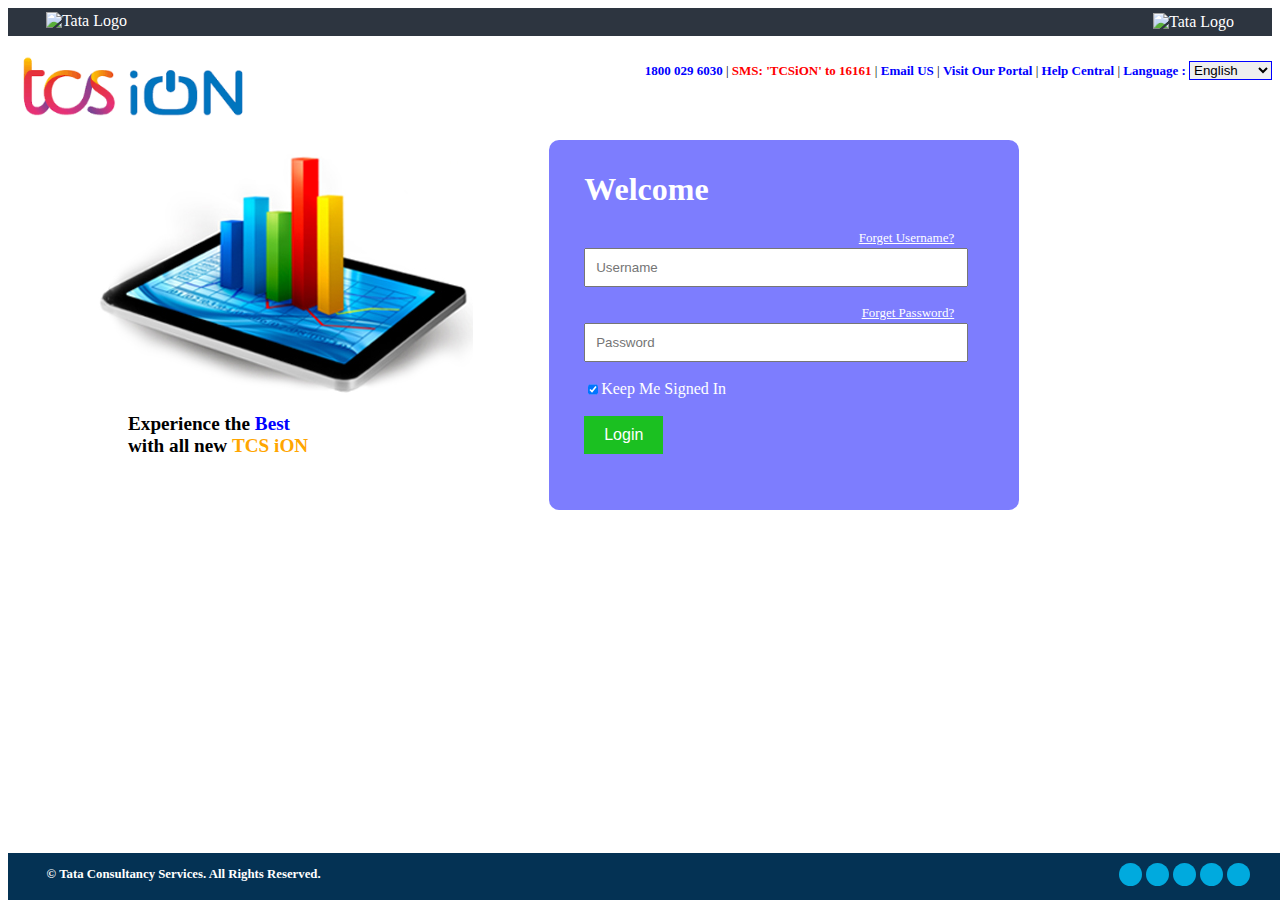
==== index.html.html @ c8f55264 "First branch for tcsion website added1" ====
<!DOCTYPE html>
<html lang="en">
<head>
    <meta charset="UTF-8">
    <meta http-equiv="X-UA-Compatible" content="IE=edge">
    <meta name="viewport" content="width=device-width, initial-scale=1.0">
    <script src="https://kit.fontawesome.com/f631a9f550.js" crossorigin="anonymous"></script>
    <link rel="icon" type="image/x-icon" href="https://www.google.com/url?sa=i&url=https%3A%2F%2Fcompanieslogo.com%2Ftata-consultancy-services%2Flogo%2F&psig=AOvVaw1FALYAoZ5JVp7UhJFM-ENE&ust=1667983706149000&source=images&cd=vfe&ved=0CA0QjRxqFwoTCNCZ3tSZnvsCFQAAAAAdAAAAABAE">
     <link rel="stylesheet" href="navbar.css" />
    <title>TCSiON</title>
    
</head>
<body>
  <div style="margin: 0%;">

    <div class="header">
        <div class="title"><img src="https://www.tcsion.com/dotcom/TCSSMB/Login/images/TATA-logo-left.png" alt="Tata Logo"/></div>
        <div class="title_img"><img src="https://www.tcsion.com/dotcom/TCSSMB/Login/images/TATA-logo-right.png" alt="Tata Logo"/></div>
    </div>
    <div class="menu-items">
        <img src="tcsionimg.png">
        <div class="items">
            <a class="fa-solid fa-phone" style="color:blue;font-weight:800"> 1800 029 6030</a> |
            <i class="fa-regular fa-mobile-button"></i><a style="color:red;font-weight:800"> SMS: 'TCSiON' to 16161</a> |
            <i class="fa-solid fa-envelope"></i><a style="color:blue;font-weight:800"> Email US </a> |
            <i class="fa-light fa-desktop"></i><a style="color:blue;font-weight:800"> Visit Our Portal  </a> |
            <i class="fa-solid fa-circle-exclamation"></i><a style="color:blue;font-weight:800"> Help Central </a> |
            <a style="color:blue;font-weight:800"> Language : </a>
           
            <select name="English" style="border-color: blue;">
                <option value="English" style="color:blue;width: 30px;">English</option>
                <option value="Spanish" >Spanish</option>
                <option value="Japanese" >Japanese</option>
                <option value="Bahasa" >Bahasa</option>
                <option value="Portugese" >Portugese</option>
            </select>
           
        </div>
    </div>
    </div>
    

    <!-- content -->
    <div class="content">
       
        <div class="left-content">
            <img src="ion-login-banner.jpg" style="margin-left:90px">
            <div style="margin-left: 120px;font-size:larger;font-weight:600;width:300px;height:50px;">
                Experience the  <a style="color:blue;font-weight:700"> Best </a><br>
                   with all new <a  style="color:orange;font-weight:700">TCS iON</a>
            </div>
        </div>
        
        <div class="right-content" >
            <form>
                <h1>Welcome</h1>

                <a href="">Forget Username?</a><br>
                
                <input type="text" placeholder="Username" name="username" required> <br> <br>
            
                <a href=""> Forget Password?</a><br>
                <input type="password" placeholder="Password" name="psw" required><br>
                <br>
                <input class="checkbx" type="checkbox" checked="false">Keep Me Signed In   <i class="fa-solid fa-circle-info"></i>
                <br><br>
                <button class="btn1">Login</button>
        </form>
        
        </div>
    </div>

   

 
    <div class="n-footer">
        <!-- <div class="division">
            <p><span><i class="fa-solid fa-users"></i></span><a>  Active Users</a><a>  12,72,000</a> |
            <span><i class="fa-solid fa-thumbs-up"></i></span><a>  Solution Capabilities</a><a>  18,020</a> |</p>
        </div> -->
    
        <div class="footer-content">
 
                <span class="circle FB"><i class="fab fa-facebook-f"></i></span>
          
                <span class="circle"><i class="fab fa-twitter"></i></span>

                <span class="circle"><i class="fab fa-linkedin-in"></i></span>
  
                <span class="circle"><i class="fab fa-youtube"></i></span>
  
                <span class="circle"><i class="fab fa-github"></i></span>
      
        </div>      
        <div class="footer">
            <span> &copy; </span> 
            <span id="year1" ></span> 
            Tata Consultancy Services. All Rights Reserved.
			
        </div>
        </div>
     </div>
    
</body>
</html>
---- navbar.css ----
.header {
  height: 28px;
  background-color: #2d3540;
  color: #fff;
  width: 100%;
  
}

.title {
  padding: 4px 3%;
  float: left;
}

.title_img {
  padding: 5px 3%;
  float: right;
}

div {
  display: block;
}

.n-footer {
  background: #043254 none repeat scroll 0 0;
  /* top:90%; */
  bottom: 0;
  position: fixed;
  width: 100%;
  text-align: center;
  padding: 10px 0;
  
}

#year1 {
  font-size: 1em;
  vertical-align: 0px;
}

.footer-content {
  display: inline-block;
  float: right;
  margin-right: 3%;
  margin-left: 2px;
}

.circle {
  background: #00aade none repeat scroll 0 0;
  border-radius: 50%;
  color: #ffffff;
  display: inline-block;
  font-size: 0.9em;
  width: 23px;
  height: 21px;
  padding-top: 2px;
}

.footer {
  color: #fff;
  font-size: 0.8em;
  font-weight: 600;
  float: left;
  margin-left: 3%;
  line-height: 23px;
}

.menu-items img {
  height: 100px;
  width: 250px;
}

.items {
  font-size: small;
  float: right;
  /* background-color: #00aade; */
  margin-right: 0%;
  margin-top: 25px;
  border-bottom: #00aade;
  border-width: 12px;
}

.right-content {
  color: white;
  background-color: rgb(125, 125, 254);
  display: inline;
  float: right;
  margin-right: 20%;
  margin-left: 40px;
  padding: 10px 10px 10px 10px;
  /* text-align: center; */

  border-radius: 10px;
  height: 350px;
  width: 450px;
}

.left-content {
  display: inline;
  float: left;
}

.right-content form a {
  font-size: small;
  float: right;
  margin-right: 30px;
  color:white;


}

.right-content form input {
  width: 90%;
  height: 20%;
  padding: 10px 10px 10px 10px;
}

.right-content form h1 {
  font-size: xx-large;
  font-weight: 600;

}

.right-content form .checkbx {
  float: left;
  font-size: small;

}
.right-content form{
  padding-left:25px;
  padding-right:25px;
}

.right-content form .btn1 {

  position: absolute;

  background-color: rgb(27, 192, 33);

  color: white;

  font-size: 16px;

  padding: 10px 20px;

  border: none;
  box-shadow: #2d3540;
  cursor: pointer;

  border-radius: 0px;

}

.right-content form .btn:hover {

  background-color: black;

}

.right-content form .checkbx{
  width:10px;

}
.right-content .banner{
  background-color: white;
  width:100%;
  height:60px;


}

.n-footer .division{
  background-color:white;
  padding-top:0 0 0 0;
  text-align: center;
  margin-top: 0%;
  color:orange;
  
  height:60px;
  width:100%;
  margin-top: 0px;
  

}
/* .n-footer .division p{
  text-align: center;
  margin-top:20px;
 

} */

/* .left-content .para{
  font-size: larger;
  font-weight: 500;
  margin-left: 50px;
} */
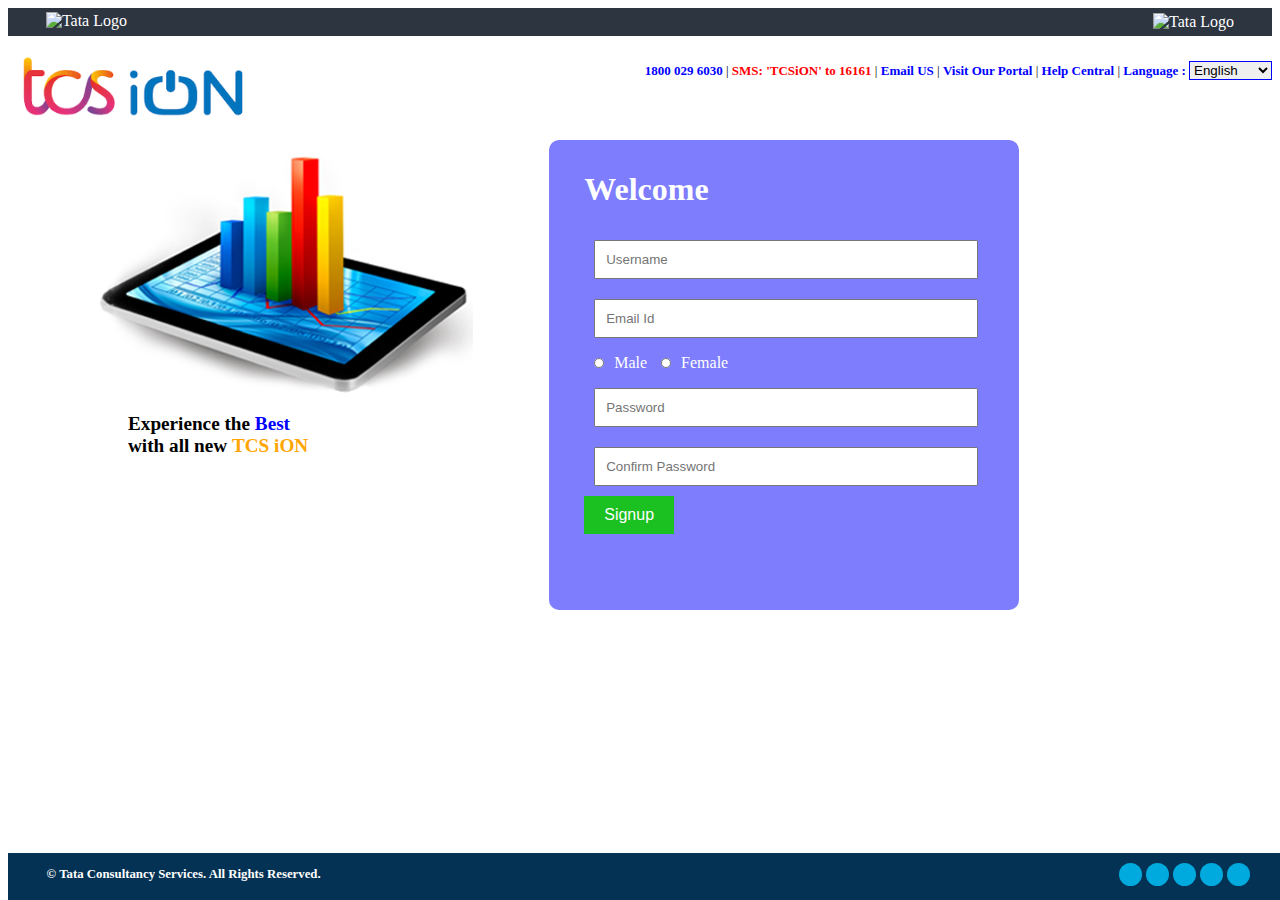
==== commit e861dee2: "new changes in index and navbar files" ====
--- a/index.html.html
+++ b/index.html.html
@@ -1,105 +1,104 @@
 <!DOCTYPE html>
 <html lang="en">
+
 <head>
     <meta charset="UTF-8">
     <meta http-equiv="X-UA-Compatible" content="IE=edge">
     <meta name="viewport" content="width=device-width, initial-scale=1.0">
     <script src="https://kit.fontawesome.com/f631a9f550.js" crossorigin="anonymous"></script>
-    <link rel="icon" type="image/x-icon" href="https://www.google.com/url?sa=i&url=https%3A%2F%2Fcompanieslogo.com%2Ftata-consultancy-services%2Flogo%2F&psig=AOvVaw1FALYAoZ5JVp7UhJFM-ENE&ust=1667983706149000&source=images&cd=vfe&ved=0CA0QjRxqFwoTCNCZ3tSZnvsCFQAAAAAdAAAAABAE">
-     <link rel="stylesheet" href="navbar.css" />
+    <link rel="icon" type="image/x-icon"
+        href="https://www.google.com/url?sa=i&url=https%3A%2F%2Fcompanieslogo.com%2Ftata-consultancy-services%2Flogo%2F&psig=AOvVaw1FALYAoZ5JVp7UhJFM-ENE&ust=1667983706149000&source=images&cd=vfe&ved=0CA0QjRxqFwoTCNCZ3tSZnvsCFQAAAAAdAAAAABAE">
+    <link rel="stylesheet" href="navbar.css" />
     <title>TCSiON</title>
-    
+
 </head>
+
 <body>
-  <div style="margin: 0%;">
+    <div style="margin: 0%;">
 
-    <div class="header">
-        <div class="title"><img src="https://www.tcsion.com/dotcom/TCSSMB/Login/images/TATA-logo-left.png" alt="Tata Logo"/></div>
-        <div class="title_img"><img src="https://www.tcsion.com/dotcom/TCSSMB/Login/images/TATA-logo-right.png" alt="Tata Logo"/></div>
-    </div>
-    <div class="menu-items">
-        <img src="tcsionimg.png">
-        <div class="items">
-            <a class="fa-solid fa-phone" style="color:blue;font-weight:800"> 1800 029 6030</a> |
-            <i class="fa-regular fa-mobile-button"></i><a style="color:red;font-weight:800"> SMS: 'TCSiON' to 16161</a> |
-            <i class="fa-solid fa-envelope"></i><a style="color:blue;font-weight:800"> Email US </a> |
-            <i class="fa-light fa-desktop"></i><a style="color:blue;font-weight:800"> Visit Our Portal  </a> |
-            <i class="fa-solid fa-circle-exclamation"></i><a style="color:blue;font-weight:800"> Help Central </a> |
-            <a style="color:blue;font-weight:800"> Language : </a>
-           
-            <select name="English" style="border-color: blue;">
-                <option value="English" style="color:blue;width: 30px;">English</option>
-                <option value="Spanish" >Spanish</option>
-                <option value="Japanese" >Japanese</option>
-                <option value="Bahasa" >Bahasa</option>
-                <option value="Portugese" >Portugese</option>
-            </select>
-           
+        <div class="header">
+            <div class="title"><img src="https://www.tcsion.com/dotcom/TCSSMB/Login/images/TATA-logo-left.png"
+                    alt="Tata Logo" /></div>
+            <div class="title_img"><img src="https://www.tcsion.com/dotcom/TCSSMB/Login/images/TATA-logo-right.png"
+                    alt="Tata Logo" /></div>
         </div>
-    </div>
-    </div>
-    
+        <div class="menu-items">
+            <img src="tcsionimg.png">
+            <div class="items">
+                <a id="phoneno" class="fa-solid fa-phone"> 1800 029 6030</a> |
+                <i class="fa-solid fa-message"></i><a id="redtext"> SMS: 'TCSiON' to 16161</a> |
+                <i class="fa-solid fa-envelope"></i><a id="phoneno"> Email US </a> |
+                <i class="fa-solid fa-computer"></i><a id="phoneno"> Visit Our Portal </a> |
+                <i class="fa-solid fa-circle-exclamation"></i><a id="phoneno"> Help Central </a> |
+                <a id="phoneno"> Language : </a>
 
-    <!-- content -->
-    <div class="content">
-       
-        <div class="left-content">
-            <img src="ion-login-banner.jpg" style="margin-left:90px">
-            <div style="margin-left: 120px;font-size:larger;font-weight:600;width:300px;height:50px;">
-                Experience the  <a style="color:blue;font-weight:700"> Best </a><br>
-                   with all new <a  style="color:orange;font-weight:700">TCS iON</a>
+                <select name="English">
+                    <option value="English">English</option>
+                    <option value="Spanish">Spanish</option>
+                    <option value="Japanese">Japanese</option>
+                    <option value="Bahasa">Bahasa</option>
+                    <option value="Portugese">Portugese</option>
+                </select>
+
             </div>
-        </div>
-        
-        <div class="right-content" >
-            <form>
-                <h1>Welcome</h1>
-
-                <a href="">Forget Username?</a><br>
-                
-                <input type="text" placeholder="Username" name="username" required> <br> <br>
-            
-                <a href=""> Forget Password?</a><br>
-                <input type="password" placeholder="Password" name="psw" required><br>
-                <br>
-                <input class="checkbx" type="checkbox" checked="false">Keep Me Signed In   <i class="fa-solid fa-circle-info"></i>
-                <br><br>
-                <button class="btn1">Login</button>
-        </form>
-        
         </div>
     </div>
 
-   
 
- 
+    <!-- content -->
+    
+    <div class="content">
+
+        <div class="left-content">
+            <img src="ion-login-banner.jpg">
+            <div id="text-wrapper">
+                Experience the <a id="best"> Best </a><br>
+                with all new <a id="orange">TCS iON</a>
+            </div>
+        </div>
+
+        <div class="right-content">
+            <form>
+                <h1>Welcome</h1>
+                <input type="text" placeholder="Username" name="username" required>
+                <input type="email" placeholder="Email Id" name="email" required>
+                <input id="radiobtn" type="radio" name="gender" value="male">Male
+                <input id="radiobtn" type="radio" name="gender" value="female">Female
+                <input type="password" placeholder="Password" name="psw" required>
+                <input type="password" placeholder="Confirm Password" name="confpsw" required><br>
+                <button type="submit" class="btn1">Signup</button>
+            </form>
+        </div>
+    </div>
+
+
+
+    <footer>
     <div class="n-footer">
-        <!-- <div class="division">
-            <p><span><i class="fa-solid fa-users"></i></span><a>  Active Users</a><a>  12,72,000</a> |
-            <span><i class="fa-solid fa-thumbs-up"></i></span><a>  Solution Capabilities</a><a>  18,020</a> |</p>
-        </div> -->
-    
+
         <div class="footer-content">
- 
-                <span class="circle FB"><i class="fab fa-facebook-f"></i></span>
-          
-                <span class="circle"><i class="fab fa-twitter"></i></span>
 
-                <span class="circle"><i class="fab fa-linkedin-in"></i></span>
-  
-                <span class="circle"><i class="fab fa-youtube"></i></span>
-  
-                <span class="circle"><i class="fab fa-github"></i></span>
-      
-        </div>      
+            <span class="circle FB"><i class="fab fa-facebook-f"></i></span>
+
+            <span class="circle"><i class="fab fa-twitter"></i></span>
+
+            <span class="circle"><i class="fab fa-linkedin-in"></i></span>
+
+            <span class="circle"><i class="fab fa-youtube"></i></span>
+
+            <span class="circle"><i class="fab fa-github"></i></span>
+
+        </div>
         <div class="footer">
-            <span> &copy; </span> 
-            <span id="year1" ></span> 
+            <span> &copy; </span>
+            <span id="year1"></span>
             Tata Consultancy Services. All Rights Reserved.
-			
+
         </div>
-        </div>
-     </div>
-    
+    </div>
+</footer>
+    </div>
+
 </body>
+
 </html>--- a/navbar.css
+++ b/navbar.css
@@ -3,7 +3,6 @@
   background-color: #2d3540;
   color: #fff;
   width: 100%;
-  
 }
 
 .title {
@@ -28,7 +27,6 @@
   width: 100%;
   text-align: center;
   padding: 10px 0;
-  
 }
 
 #year1 {
@@ -84,12 +82,11 @@
   display: inline;
   float: right;
   margin-right: 20%;
-  margin-left: 40px;
+  margin-left: 60px;
+  margin-bottom: 50px;
   padding: 10px 10px 10px 10px;
-  /* text-align: center; */
-
   border-radius: 10px;
-  height: 350px;
+  height: 450px;
   width: 450px;
 }
 
@@ -98,97 +95,110 @@
   float: left;
 }
 
+.left-content img {
+  margin-left: 90px;
+}
+
 .right-content form a {
   font-size: small;
   float: right;
   margin-right: 30px;
-  color:white;
-
-
+  color: white;
 }
 
 .right-content form input {
   width: 90%;
   height: 20%;
   padding: 10px 10px 10px 10px;
+  margin: 10px 10px 10px 10px;
 }
 
 .right-content form h1 {
   font-size: xx-large;
   font-weight: 600;
-
 }
 
 .right-content form .checkbx {
   float: left;
   font-size: small;
-
-}
-.right-content form{
-  padding-left:25px;
-  padding-right:25px;
+}
+
+.right-content form {
+  padding-left: 25px;
+  padding-right: 25px;
 }
 
 .right-content form .btn1 {
-
   position: absolute;
-
   background-color: rgb(27, 192, 33);
-
   color: white;
-
   font-size: 16px;
-
   padding: 10px 20px;
-
   border: none;
   box-shadow: #2d3540;
   cursor: pointer;
-
   border-radius: 0px;
-
+  align-items: center;
 }
 
 .right-content form .btn:hover {
-
   background-color: black;
-
-}
-
-.right-content form .checkbx{
-  width:10px;
-
-}
-.right-content .banner{
+}
+
+.right-content form .checkbx {
+  width: 10px;
+}
+
+.right-content .banner {
   background-color: white;
-  width:100%;
-  height:60px;
-
-
-}
-
-.n-footer .division{
-  background-color:white;
-  padding-top:0 0 0 0;
+  width: 100%;
+  height: 60px;
+}
+
+.n-footer .division {
+  background-color: white;
+  padding-top: 0 0 0 0;
   text-align: center;
   margin-top: 0%;
-  color:orange;
-  
-  height:60px;
-  width:100%;
+  color: orange;
+  height: 60px;
+  width: 100%;
   margin-top: 0px;
-  
-
-}
-/* .n-footer .division p{
-  text-align: center;
-  margin-top:20px;
- 
-
-} */
-
-/* .left-content .para{
+}
+
+#radiobtn {
+  width: 10px;
+  height: 10px;
+}
+
+select {
+  border-color: blue;
+}
+
+#phoneno {
+  color: blue;
+  font-weight: 800;
+}
+
+#redtext {
+  color: red;
+  font-weight: 800;
+}
+
+#best {
+  color: blue;
+  font-weight: 700;
+}
+
+#orange {
+  color: orange;
+  font-weight: 700;
+}
+
+#text-wrapper {
+  margin-left: 120px;
   font-size: larger;
-  font-weight: 500;
-  margin-left: 50px;
-} */+  font-weight: 600;
+  width: 300px;
+  height: 50px;
+}